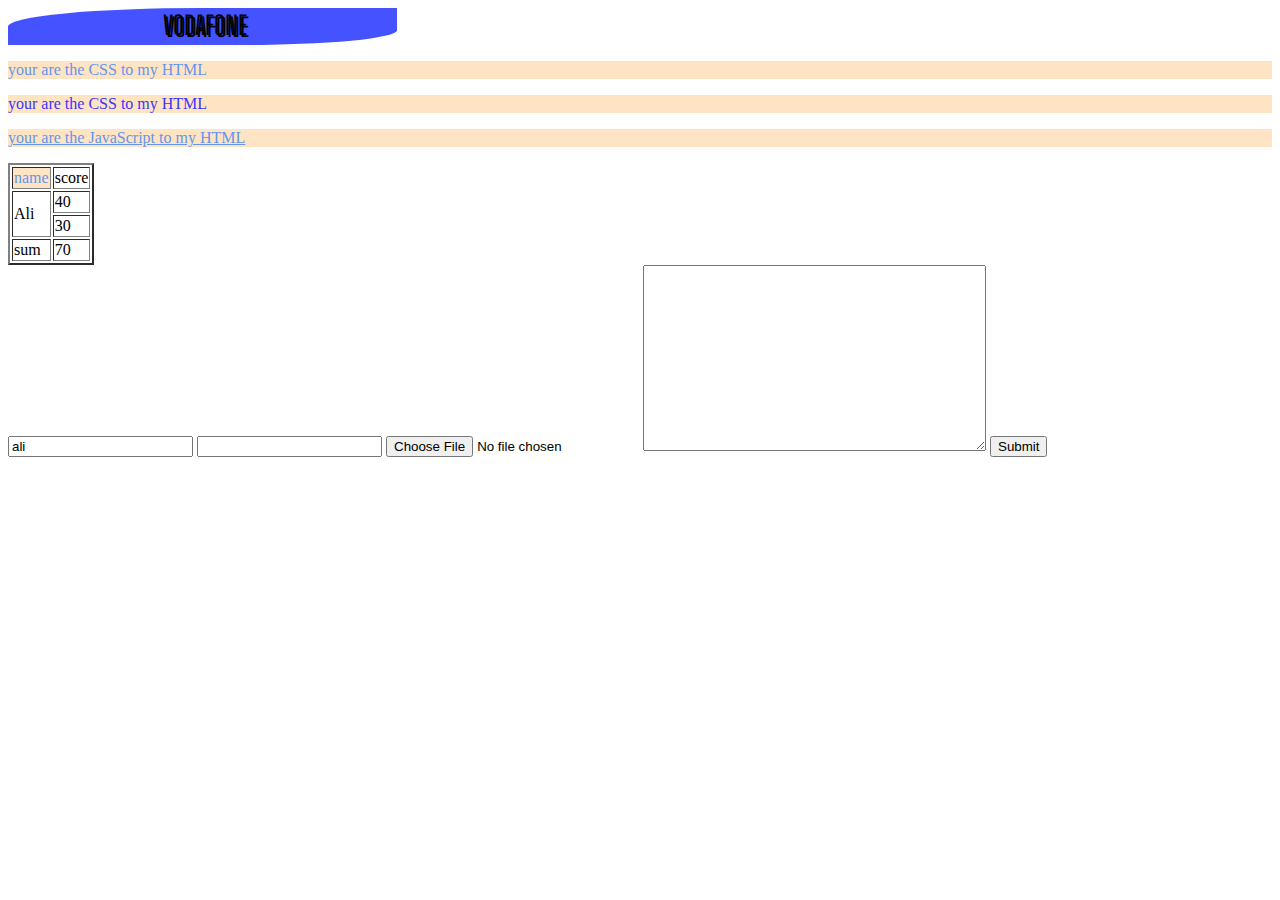
==== aboutus.html @ 2e90621b "4Nov6_44" ====
<!DOCTYPE html>
<html lang="en">
<head>
    <meta charset="UTF-8">
    <title>jkhkh</title>

    <link href="https://fonts.googleapis.com/css?family=Big+Shoulders+Text|Lora:700&display=swap&subset=cyrillic,cyrillic-ext,latin-ext,vietnamese" rel="stylesheet">


    <link type="text/css" rel="stylesheet" href="CSS/myCSS.css">

</head>
<body>

  <div>

      VODAFONE

  </div>

  <p class="Change">

      your are the CSS to my HTML

  </p>


    <p id="IDsc">

      your are the CSS to my HTML

  </p>

    <p class="Change myFont">

      your are the JavaScript to my HTML

  </p>

   <table border="2px" cellspace="10px">

       <thead>
           <td class="Change" > name</td>
           <td> score </td>
       </thead>

           <tfoot>
           <td> sum</td>
           <td> 70 </td>
       </tfoot>

       <tbody>
            <tr>
           <td rowspan="2"> Ali</td>
           <td> 40 </td>
       </tr>
        <tr>

           <td> 30 </td>
       </tr>
       </tbody>
   </table>

   <form method="post" action="index.html" enctype="application/x-www-form-urlencoded">

       <input type="text" name="fullname" value="ali">
       <input type="password" name="userPass">
       <input type="file" accept="image/jpeg">
       <textarea rows="12" cols="40"  name="bio"></textarea>
       <input type="submit" name="submit">

   </form>

</body>
</html>
---- CSS/myCSS.css ----
body{

back

    /*  background-image: url(iti.png);
    background-size:cover;
    background-position: center;
    background-attachment: fixed;
    background-repeat: no-repeat;
    */
}
.Change, h1{
            color:cornflowerblue;
            background-color: bisque;
        }



        #IDsc{
            color:#3C34FF;
            background-color: bisque;
        }

.myFont{
    text-decoration: underline;
}

div{
    padding: 2px 3px 5px 7px;
    bac
    color: brown !important;
    font-family: 'Big Shoulders Text', cursive;
    font-size: 2vw;
    direction: rtl;
    text-shadow: 2px 2px;
    background-color: #4452FF;
    border-top-left-radius: 50%;
    border-bottom-right-radius: 40%;
    width: 30%;
    height: 30px;
    text-align: center;

}
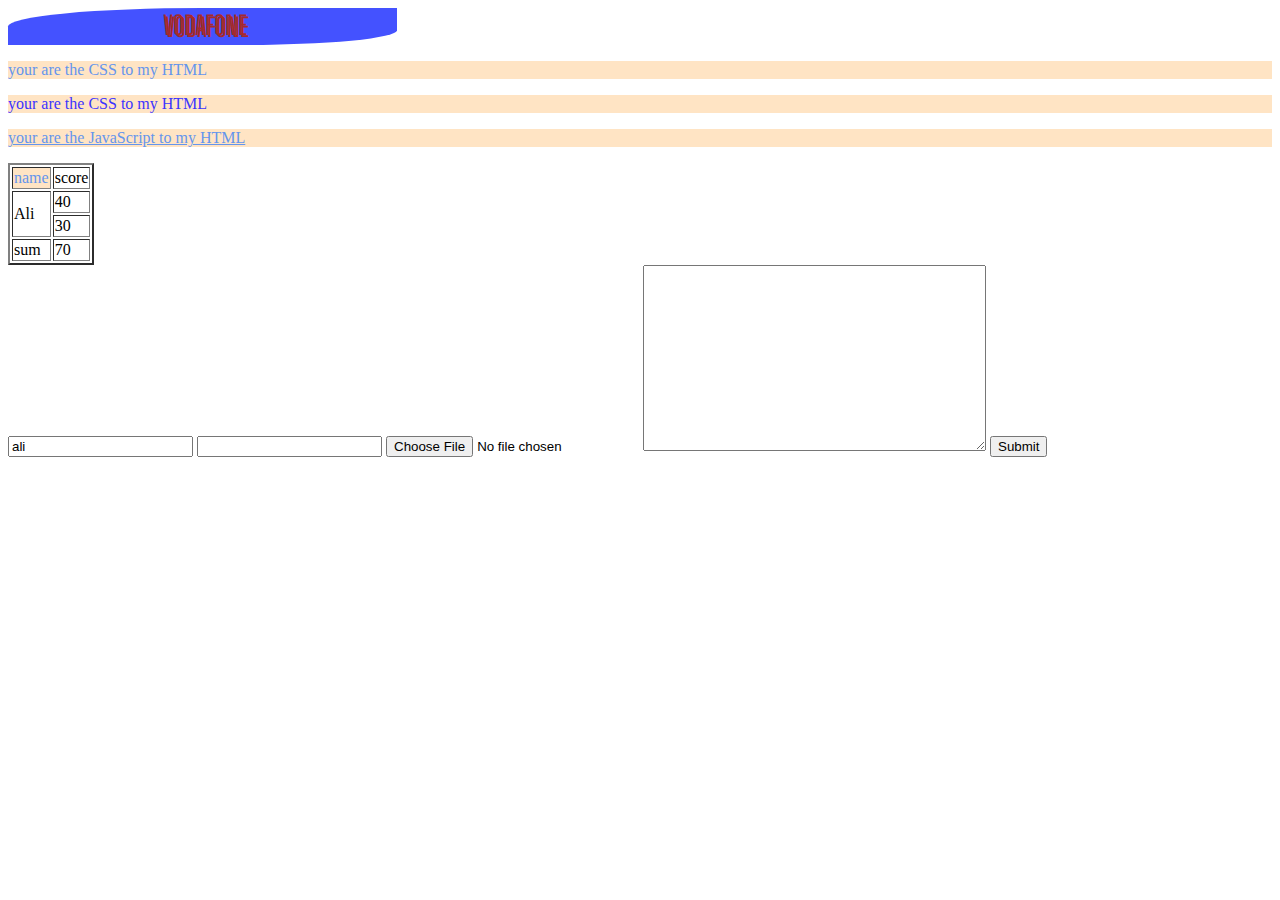
==== commit ca654099: "4Nov7_00" ====
--- a/aboutus.html
+++ b/aboutus.html
@@ -14,8 +14,8 @@
 
   <div>
 
-      VODAFONE
-
+     <span style="color: brown;"> VODAFONE
+</span>
   </div>
 
   <p class="Change">
